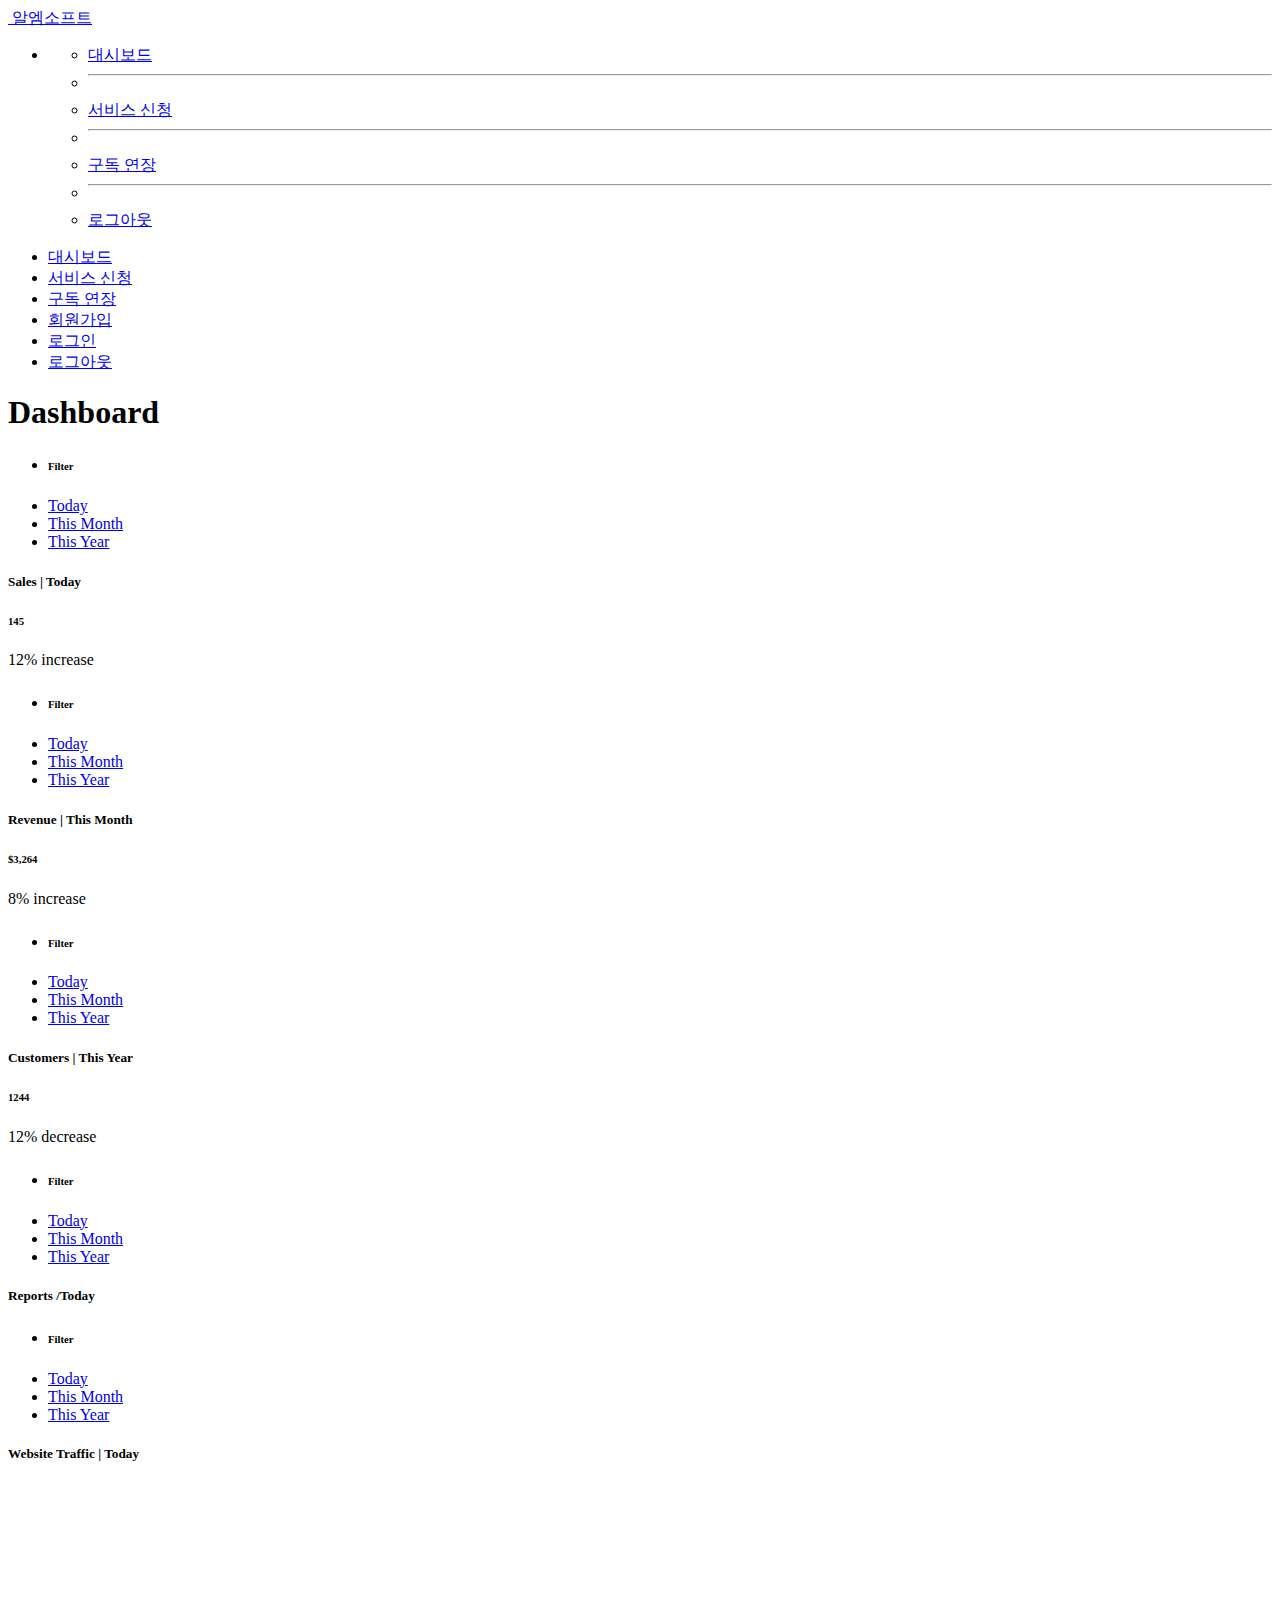
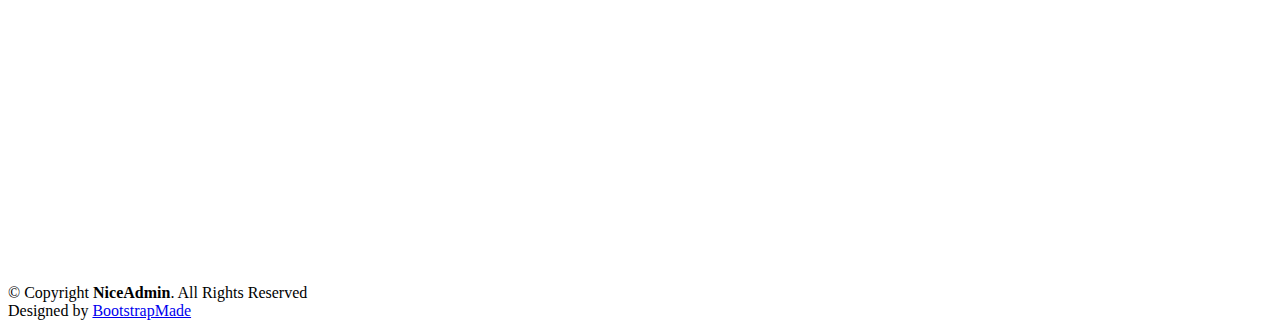
==== src/main/resources/templates/index.html @ 28821cec "인덱스 페이지" ====
<!DOCTYPE html>
<html lang="ko" xmlns:th="http://www.thymeleaf.org" xmlns:sec="http://www.thymeleaf.org/extras/spring-security">

<head>
  <meta charset="utf-8">
  <meta content="width=device-width, initial-scale=1.0" name="viewport">

  <title>RMSoft</title>
  <meta content="" name="description">
  <meta content="" name="keywords">

  <!-- Favicons -->
  <link href="assets/img/favicon.png" rel="icon">
  <link href="assets/img/apple-touch-icon.png" rel="apple-touch-icon">

  <!-- Google Fonts -->
  <link href="https://fonts.gstatic.com" rel="preconnect">
  <link href="https://fonts.googleapis.com/css?family=Open+Sans:300,300i,400,400i,600,600i,700,700i|Nunito:300,300i,400,400i,600,600i,700,700i|Poppins:300,300i,400,400i,500,500i,600,600i,700,700i" rel="stylesheet">

  <!-- Vendor CSS Files -->
  <link href="assets/vendor/bootstrap/css/bootstrap.min.css" rel="stylesheet">
  <link href="assets/vendor/bootstrap-icons/bootstrap-icons.css" rel="stylesheet">
  <link href="assets/vendor/boxicons/css/boxicons.min.css" rel="stylesheet">
  <link href="assets/vendor/quill/quill.snow.css" rel="stylesheet">
  <link href="assets/vendor/quill/quill.bubble.css" rel="stylesheet">
  <link href="assets/vendor/remixicon/remixicon.css" rel="stylesheet">
  <link href="assets/vendor/simple-datatables/style.css" rel="stylesheet">

  <!-- Template Main CSS File -->
  <link href="assets/css/style.css" rel="stylesheet">

  <!-- =======================================================
  * Template Name: NiceAdmin
  * Updated: Jan 09 2024 with Bootstrap v5.3.2
  * Template URL: https://bootstrapmade.com/nice-admin-bootstrap-admin-html-template/
  * Author: BootstrapMade.com
  * License: https://bootstrapmade.com/license/
  ======================================================== -->
</head>

<body>

  <!-- ======= Header ======= -->
  <header id="header" class="header fixed-top d-flex align-items-center">

    <div class="d-flex align-items-center justify-content-between">
      <a href="dashboard.html" class="logo d-flex align-items-center">
        <img src="assets/img/logo.png" alt="">
        <span class="d-none d-lg-block">알엠소프트</span>
      </a>
      <i class="bi bi-list toggle-sidebar-btn"></i>
    </div><!-- End Logo -->

    <th:block sec:authorize="isAuthenticated()">
      <nav class="header-nav ms-auto">
        <ul class="d-flex align-items-center">

          <li class="nav-item dropdown pe-3">

            <a class="nav-link nav-profile d-flex align-items-center pe-0" href="#" data-bs-toggle="dropdown">
              <span class="d-none d-md-block dropdown-toggle ps-2" th:text="${memberName}+'님'"></span>
            </a><!-- End Profile Iamge Icon -->

            <ul class="dropdown-menu dropdown-menu-end dropdown-menu-arrow profile">
              <li>
                <a class="dropdown-item d-flex align-items-center" href="/dashboard">
                  <i class="bi bi-grid"></i>
                  <span>대시보드</span>
                </a>
              </li>
              <li>
                <hr class="dropdown-divider">
              </li>

              <li>
                <a class="dropdown-item d-flex align-items-center" href="/">
                  <i class="bi bi-journal-text"></i>
                  <span>서비스 신청</span>
                </a>
              </li>
              <li>
                <hr class="dropdown-divider">
              </li>

              <li>
                <a class="dropdown-item d-flex align-items-center" href="/">
                  <i class="bi bi-journal-text"></i>
                  <span>구독 연장</span>
                </a>
              </li>
              <li>
                <hr class="dropdown-divider">
              </li>

              <li>
                <a class="dropdown-item d-flex align-items-center" href="/logout">
                  <i class="bi bi-box-arrow-right"></i>
                  <span>로그아웃</span>
                </a>
              </li>
            </ul><!-- End Profile Dropdown Items -->
          </li><!-- End Profile Nav -->

        </ul>
      </nav><!-- End Icons Navigation -->
    </th:block>
  </header><!-- End Header -->

  <!-- ======= Sidebar ======= -->
  <aside id="sidebar" class="sidebar">

    <ul class="sidebar-nav" id="sidebar-nav">

      <li class="nav-item">
        <a class="nav-link collapsed" href="/dashboard">
          <i class="bi bi-grid"></i>
          <span>대시보드</span>
        </a>
      </li>

      <li class="nav-item">
        <a class="nav-link collapsed" href="/serviceApplication">
          <i class="bi bi-journal-text"></i>
          <span>서비스 신청</span>
        </a>
      </li>

      <li class="nav-item">
        <a class="nav-link collapsed" href="#">
          <i class="bi bi-journal-text"></i>
          <span>구독 연장</span>
        </a>
      </li>

      <div sec:authorize="!isAuthenticated()">
        <li class="nav-item">
          <a class="nav-link collapsed" href="/signup">
            <i class="bi bi-card-list"></i>
            <span>회원가입</span>
          </a>
        </li>
      </div>

      <div sec:authorize="!isAuthenticated()">
        <li class="nav-item">
          <a class="nav-link collapsed" href="/signin">
            <i class="bi bi-box-arrow-in-right"></i>
            <span>로그인</span>
          </a>
        </li><!-- End Login Page Nav -->
      </div>

      <div sec:authorize="isAuthenticated()">
        <li class="nav-item">
          <a class="nav-link collapsed" href="/logout">
            <i class="bi bi-box-arrow-right"></i>
            <span>로그아웃</span>
          </a>
        </li>
      </div>

    </ul>

  </aside><!-- End Sidebar-->

  <main id="main" class="main">

    <div class="pagetitle">
      <h1>Dashboard</h1>
    </div><!-- End Page Title -->

    <section class="section dashboard">
      <div class="row">

        <!-- Left side columns -->
        <div class="col-lg-8">
          <div class="row">

            <!-- Sales Card -->
            <div class="col-xxl-4 col-md-6">
              <div class="card info-card sales-card">

                <div class="filter">
                  <a class="icon" href="#" data-bs-toggle="dropdown"><i class="bi bi-three-dots"></i></a>
                  <ul class="dropdown-menu dropdown-menu-end dropdown-menu-arrow">
                    <li class="dropdown-header text-start">
                      <h6>Filter</h6>
                    </li>

                    <li><a class="dropdown-item" href="#">Today</a></li>
                    <li><a class="dropdown-item" href="#">This Month</a></li>
                    <li><a class="dropdown-item" href="#">This Year</a></li>
                  </ul>
                </div>

                <div class="card-body">
                  <h5 class="card-title">Sales <span>| Today</span></h5>

                  <div class="d-flex align-items-center">
                    <div class="card-icon rounded-circle d-flex align-items-center justify-content-center">
                      <i class="bi bi-cart"></i>
                    </div>
                    <div class="ps-3">
                      <h6>145</h6>
                      <span class="text-success small pt-1 fw-bold">12%</span> <span class="text-muted small pt-2 ps-1">increase</span>

                    </div>
                  </div>
                </div>

              </div>
            </div><!-- End Sales Card -->

            <!-- Revenue Card -->
            <div class="col-xxl-4 col-md-6">
              <div class="card info-card revenue-card">

                <div class="filter">
                  <a class="icon" href="#" data-bs-toggle="dropdown"><i class="bi bi-three-dots"></i></a>
                  <ul class="dropdown-menu dropdown-menu-end dropdown-menu-arrow">
                    <li class="dropdown-header text-start">
                      <h6>Filter</h6>
                    </li>

                    <li><a class="dropdown-item" href="#">Today</a></li>
                    <li><a class="dropdown-item" href="#">This Month</a></li>
                    <li><a class="dropdown-item" href="#">This Year</a></li>
                  </ul>
                </div>

                <div class="card-body">
                  <h5 class="card-title">Revenue <span>| This Month</span></h5>

                  <div class="d-flex align-items-center">
                    <div class="card-icon rounded-circle d-flex align-items-center justify-content-center">
                      <i class="bi bi-currency-dollar"></i>
                    </div>
                    <div class="ps-3">
                      <h6>$3,264</h6>
                      <span class="text-success small pt-1 fw-bold">8%</span> <span class="text-muted small pt-2 ps-1">increase</span>

                    </div>
                  </div>
                </div>

              </div>
            </div><!-- End Revenue Card -->

            <!-- Customers Card -->
            <div class="col-xxl-4 col-xl-12">

              <div class="card info-card customers-card">

                <div class="filter">
                  <a class="icon" href="#" data-bs-toggle="dropdown"><i class="bi bi-three-dots"></i></a>
                  <ul class="dropdown-menu dropdown-menu-end dropdown-menu-arrow">
                    <li class="dropdown-header text-start">
                      <h6>Filter</h6>
                    </li>

                    <li><a class="dropdown-item" href="#">Today</a></li>
                    <li><a class="dropdown-item" href="#">This Month</a></li>
                    <li><a class="dropdown-item" href="#">This Year</a></li>
                  </ul>
                </div>

                <div class="card-body">
                  <h5 class="card-title">Customers <span>| This Year</span></h5>

                  <div class="d-flex align-items-center">
                    <div class="card-icon rounded-circle d-flex align-items-center justify-content-center">
                      <i class="bi bi-people"></i>
                    </div>
                    <div class="ps-3">
                      <h6>1244</h6>
                      <span class="text-danger small pt-1 fw-bold">12%</span> <span class="text-muted small pt-2 ps-1">decrease</span>

                    </div>
                  </div>

                </div>
              </div>

            </div><!-- End Customers Card -->

            <!-- Reports -->
            <div class="col-12">
              <div class="card">

                <div class="filter">
                  <a class="icon" href="#" data-bs-toggle="dropdown"><i class="bi bi-three-dots"></i></a>
                  <ul class="dropdown-menu dropdown-menu-end dropdown-menu-arrow">
                    <li class="dropdown-header text-start">
                      <h6>Filter</h6>
                    </li>

                    <li><a class="dropdown-item" href="#">Today</a></li>
                    <li><a class="dropdown-item" href="#">This Month</a></li>
                    <li><a class="dropdown-item" href="#">This Year</a></li>
                  </ul>
                </div>

                <div class="card-body">
                  <h5 class="card-title">Reports <span>/Today</span></h5>

                  <!-- Line Chart -->
                  <div id="reportsChart"></div>

                  <script>
                    document.addEventListener("DOMContentLoaded", () => {
                      new ApexCharts(document.querySelector("#reportsChart"), {
                        series: [ {
                          name: 'Customers',
                          data: [15, 11, 32, 18, 9, 24, 11]
                        }],
                        chart: {
                          height: 350,
                          type: 'area',
                          toolbar: {
                            show: false
                          },
                        },
                        markers: {
                          size: 4
                        },
                        colors: ['#4154f1', '#2eca6a', '#ff771d'],
                        fill: {
                          type: "gradient",
                          gradient: {
                            shadeIntensity: 1,
                            opacityFrom: 0.3,
                            opacityTo: 0.4,
                            stops: [0, 90, 100]
                          }
                        },
                        dataLabels: {
                          enabled: false
                        },
                        stroke: {
                          curve: 'smooth',
                          width: 2
                        },
                        xaxis: {
                          type: 'datetime',
                          categories: ["2018-09-19T00:00:00.000Z", "2018-09-19T01:30:00.000Z", "2018-09-19T02:30:00.000Z", "2018-09-19T03:30:00.000Z", "2018-09-19T04:30:00.000Z", "2018-09-19T05:30:00.000Z", "2018-09-19T06:30:00.000Z"]
                        },
                        tooltip: {
                          x: {
                            format: 'dd/MM/yy HH:mm'
                          },
                        }
                      }).render();
                    });
                  </script>
                  <!-- End Line Chart -->

                </div>

              </div>
            </div><!-- End Reports -->

          </div>
        </div><!-- End Left side columns -->

        <!-- Right side columns -->
        <div class="col-lg-4">

          <!-- Website Traffic -->
          <div class="card">
            <div class="filter">
              <a class="icon" href="#" data-bs-toggle="dropdown"><i class="bi bi-three-dots"></i></a>
              <ul class="dropdown-menu dropdown-menu-end dropdown-menu-arrow">
                <li class="dropdown-header text-start">
                  <h6>Filter</h6>
                </li>

                <li><a class="dropdown-item" href="#">Today</a></li>
                <li><a class="dropdown-item" href="#">This Month</a></li>
                <li><a class="dropdown-item" href="#">This Year</a></li>
              </ul>
            </div>

            <div class="card-body pb-0">
              <h5 class="card-title">Website Traffic <span>| Today</span></h5>

              <div id="trafficChart" style="min-height: 400px;" class="echart"></div>

              <script>
                document.addEventListener("DOMContentLoaded", () => {
                  echarts.init(document.querySelector("#trafficChart")).setOption({
                    tooltip: {
                      trigger: 'item'
                    },
                    legend: {
                      top: '5%',
                      left: 'center'
                    },
                    series: [{
                      name: 'Access From',
                      type: 'pie',
                      radius: ['40%', '70%'],
                      avoidLabelOverlap: false,
                      label: {
                        show: false,
                        position: 'center'
                      },
                      emphasis: {
                        label: {
                          show: true,
                          fontSize: '18',
                          fontWeight: 'bold'
                        }
                      },
                      labelLine: {
                        show: false
                      },
                      data: [
                        {
                          value: 484,
                          name: 'Union Ads'
                        },
                        {
                          value: 300,
                          name: 'Video Ads'
                        }
                      ]
                    }]
                  });
                });
              </script>

            </div>
          </div><!-- End Website Traffic -->

        </div><!-- End Right side columns -->

      </div>
    </section>

  </main><!-- End #main -->

  <!-- ======= Footer ======= -->
  <footer id="footer" class="footer">
    <div class="copyright">
      &copy; Copyright <strong><span>NiceAdmin</span></strong>. All Rights Reserved
    </div>
    <div class="credits">
      <!-- All the links in the footer should remain intact. -->
      <!-- You can delete the links only if you purchased the pro version. -->
      <!-- Licensing information: https://bootstrapmade.com/license/ -->
      <!-- Purchase the pro version with working PHP/AJAX contact form: https://bootstrapmade.com/nice-admin-bootstrap-admin-html-template/ -->
      Designed by <a href="https://bootstrapmade.com/">BootstrapMade</a>
    </div>
  </footer><!-- End Footer -->

  <a href="#" class="back-to-top d-flex align-items-center justify-content-center"><i class="bi bi-arrow-up-short"></i></a>

  <!-- Vendor JS Files -->
  <script src="assets/vendor/apexcharts/apexcharts.min.js"></script>
  <script src="assets/vendor/bootstrap/js/bootstrap.bundle.min.js"></script>
  <script src="assets/vendor/chart.js/chart.umd.js"></script>
  <script src="assets/vendor/echarts/echarts.min.js"></script>
  <script src="assets/vendor/quill/quill.min.js"></script>
  <script src="assets/vendor/simple-datatables/simple-datatables.js"></script>
  <script src="assets/vendor/tinymce/tinymce.min.js"></script>
  <script src="assets/vendor/php-email-form/validate.js"></script>

  <!-- Template Main JS File -->
  <script src="assets/js/main.js"></script>

</body>

</html>
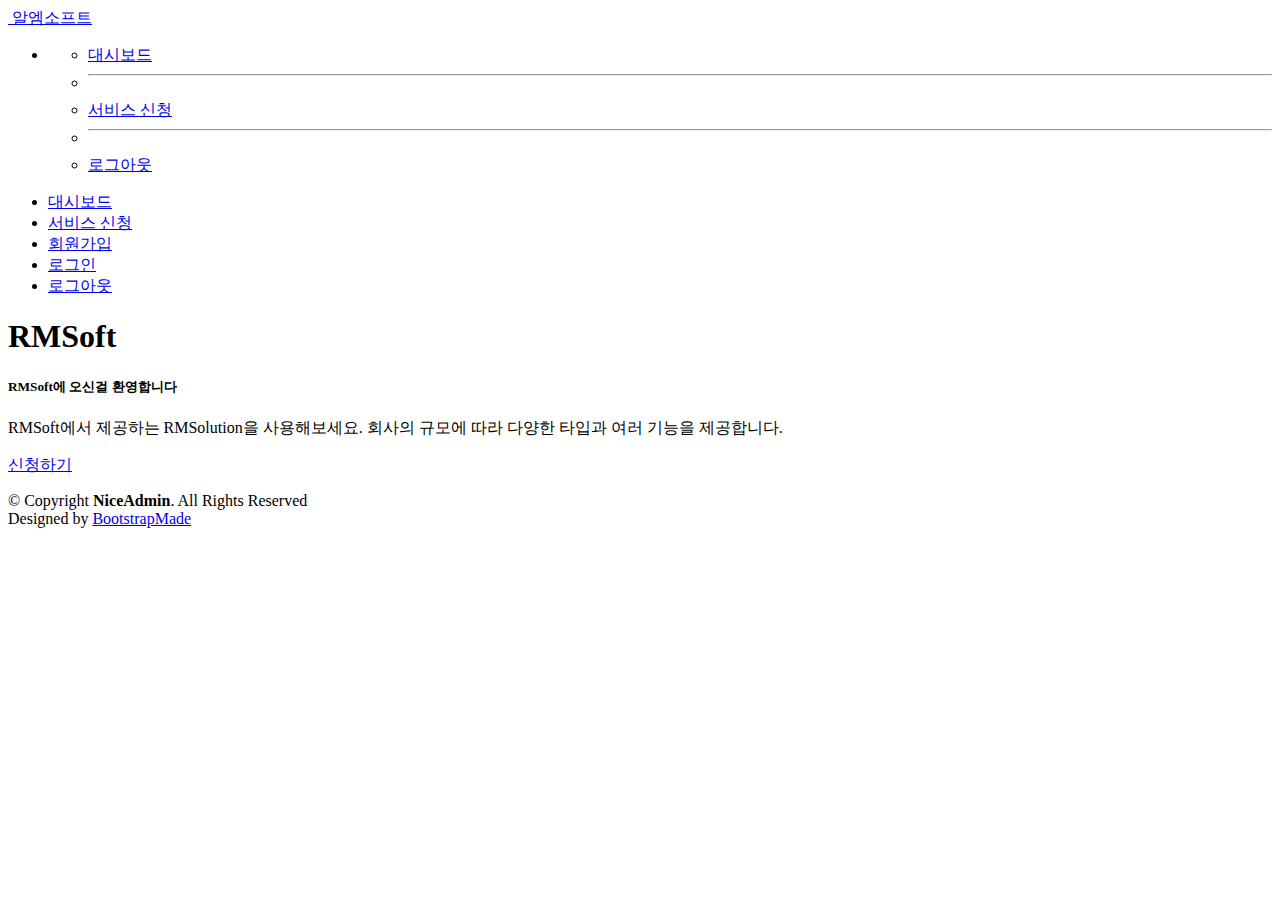
==== commit ec8aacc7: "최종 수정" ====
--- a/src/main/resources/templates/index.html
+++ b/src/main/resources/templates/index.html
@@ -44,7 +44,7 @@
   <header id="header" class="header fixed-top d-flex align-items-center">
 
     <div class="d-flex align-items-center justify-content-between">
-      <a href="dashboard.html" class="logo d-flex align-items-center">
+      <a href="/" class="logo d-flex align-items-center">
         <img src="assets/img/logo.png" alt="">
         <span class="d-none d-lg-block">알엠소프트</span>
       </a>
@@ -73,19 +73,9 @@
               </li>
 
               <li>
-                <a class="dropdown-item d-flex align-items-center" href="/">
+                <a class="dropdown-item d-flex align-items-center" href="/serviceApplication">
                   <i class="bi bi-journal-text"></i>
                   <span>서비스 신청</span>
-                </a>
-              </li>
-              <li>
-                <hr class="dropdown-divider">
-              </li>
-
-              <li>
-                <a class="dropdown-item d-flex align-items-center" href="/">
-                  <i class="bi bi-journal-text"></i>
-                  <span>구독 연장</span>
                 </a>
               </li>
               <li>
@@ -122,13 +112,6 @@
         <a class="nav-link collapsed" href="/serviceApplication">
           <i class="bi bi-journal-text"></i>
           <span>서비스 신청</span>
-        </a>
-      </li>
-
-      <li class="nav-item">
-        <a class="nav-link collapsed" href="#">
-          <i class="bi bi-journal-text"></i>
-          <span>구독 연장</span>
         </a>
       </li>
 
@@ -166,273 +149,22 @@
   <main id="main" class="main">
 
     <div class="pagetitle">
-      <h1>Dashboard</h1>
+      <h1>RMSoft</h1>
     </div><!-- End Page Title -->
 
     <section class="section dashboard">
       <div class="row">
-
-        <!-- Left side columns -->
-        <div class="col-lg-8">
-          <div class="row">
-
-            <!-- Sales Card -->
-            <div class="col-xxl-4 col-md-6">
-              <div class="card info-card sales-card">
-
-                <div class="filter">
-                  <a class="icon" href="#" data-bs-toggle="dropdown"><i class="bi bi-three-dots"></i></a>
-                  <ul class="dropdown-menu dropdown-menu-end dropdown-menu-arrow">
-                    <li class="dropdown-header text-start">
-                      <h6>Filter</h6>
-                    </li>
-
-                    <li><a class="dropdown-item" href="#">Today</a></li>
-                    <li><a class="dropdown-item" href="#">This Month</a></li>
-                    <li><a class="dropdown-item" href="#">This Year</a></li>
-                  </ul>
-                </div>
-
-                <div class="card-body">
-                  <h5 class="card-title">Sales <span>| Today</span></h5>
-
-                  <div class="d-flex align-items-center">
-                    <div class="card-icon rounded-circle d-flex align-items-center justify-content-center">
-                      <i class="bi bi-cart"></i>
-                    </div>
-                    <div class="ps-3">
-                      <h6>145</h6>
-                      <span class="text-success small pt-1 fw-bold">12%</span> <span class="text-muted small pt-2 ps-1">increase</span>
-
-                    </div>
-                  </div>
-                </div>
-
-              </div>
-            </div><!-- End Sales Card -->
-
-            <!-- Revenue Card -->
-            <div class="col-xxl-4 col-md-6">
-              <div class="card info-card revenue-card">
-
-                <div class="filter">
-                  <a class="icon" href="#" data-bs-toggle="dropdown"><i class="bi bi-three-dots"></i></a>
-                  <ul class="dropdown-menu dropdown-menu-end dropdown-menu-arrow">
-                    <li class="dropdown-header text-start">
-                      <h6>Filter</h6>
-                    </li>
-
-                    <li><a class="dropdown-item" href="#">Today</a></li>
-                    <li><a class="dropdown-item" href="#">This Month</a></li>
-                    <li><a class="dropdown-item" href="#">This Year</a></li>
-                  </ul>
-                </div>
-
-                <div class="card-body">
-                  <h5 class="card-title">Revenue <span>| This Month</span></h5>
-
-                  <div class="d-flex align-items-center">
-                    <div class="card-icon rounded-circle d-flex align-items-center justify-content-center">
-                      <i class="bi bi-currency-dollar"></i>
-                    </div>
-                    <div class="ps-3">
-                      <h6>$3,264</h6>
-                      <span class="text-success small pt-1 fw-bold">8%</span> <span class="text-muted small pt-2 ps-1">increase</span>
-
-                    </div>
-                  </div>
-                </div>
-
-              </div>
-            </div><!-- End Revenue Card -->
-
-            <!-- Customers Card -->
-            <div class="col-xxl-4 col-xl-12">
-
-              <div class="card info-card customers-card">
-
-                <div class="filter">
-                  <a class="icon" href="#" data-bs-toggle="dropdown"><i class="bi bi-three-dots"></i></a>
-                  <ul class="dropdown-menu dropdown-menu-end dropdown-menu-arrow">
-                    <li class="dropdown-header text-start">
-                      <h6>Filter</h6>
-                    </li>
-
-                    <li><a class="dropdown-item" href="#">Today</a></li>
-                    <li><a class="dropdown-item" href="#">This Month</a></li>
-                    <li><a class="dropdown-item" href="#">This Year</a></li>
-                  </ul>
-                </div>
-
-                <div class="card-body">
-                  <h5 class="card-title">Customers <span>| This Year</span></h5>
-
-                  <div class="d-flex align-items-center">
-                    <div class="card-icon rounded-circle d-flex align-items-center justify-content-center">
-                      <i class="bi bi-people"></i>
-                    </div>
-                    <div class="ps-3">
-                      <h6>1244</h6>
-                      <span class="text-danger small pt-1 fw-bold">12%</span> <span class="text-muted small pt-2 ps-1">decrease</span>
-
-                    </div>
-                  </div>
-
-                </div>
-              </div>
-
-            </div><!-- End Customers Card -->
-
-            <!-- Reports -->
-            <div class="col-12">
-              <div class="card">
-
-                <div class="filter">
-                  <a class="icon" href="#" data-bs-toggle="dropdown"><i class="bi bi-three-dots"></i></a>
-                  <ul class="dropdown-menu dropdown-menu-end dropdown-menu-arrow">
-                    <li class="dropdown-header text-start">
-                      <h6>Filter</h6>
-                    </li>
-
-                    <li><a class="dropdown-item" href="#">Today</a></li>
-                    <li><a class="dropdown-item" href="#">This Month</a></li>
-                    <li><a class="dropdown-item" href="#">This Year</a></li>
-                  </ul>
-                </div>
-
-                <div class="card-body">
-                  <h5 class="card-title">Reports <span>/Today</span></h5>
-
-                  <!-- Line Chart -->
-                  <div id="reportsChart"></div>
-
-                  <script>
-                    document.addEventListener("DOMContentLoaded", () => {
-                      new ApexCharts(document.querySelector("#reportsChart"), {
-                        series: [ {
-                          name: 'Customers',
-                          data: [15, 11, 32, 18, 9, 24, 11]
-                        }],
-                        chart: {
-                          height: 350,
-                          type: 'area',
-                          toolbar: {
-                            show: false
-                          },
-                        },
-                        markers: {
-                          size: 4
-                        },
-                        colors: ['#4154f1', '#2eca6a', '#ff771d'],
-                        fill: {
-                          type: "gradient",
-                          gradient: {
-                            shadeIntensity: 1,
-                            opacityFrom: 0.3,
-                            opacityTo: 0.4,
-                            stops: [0, 90, 100]
-                          }
-                        },
-                        dataLabels: {
-                          enabled: false
-                        },
-                        stroke: {
-                          curve: 'smooth',
-                          width: 2
-                        },
-                        xaxis: {
-                          type: 'datetime',
-                          categories: ["2018-09-19T00:00:00.000Z", "2018-09-19T01:30:00.000Z", "2018-09-19T02:30:00.000Z", "2018-09-19T03:30:00.000Z", "2018-09-19T04:30:00.000Z", "2018-09-19T05:30:00.000Z", "2018-09-19T06:30:00.000Z"]
-                        },
-                        tooltip: {
-                          x: {
-                            format: 'dd/MM/yy HH:mm'
-                          },
-                        }
-                      }).render();
-                    });
-                  </script>
-                  <!-- End Line Chart -->
-
-                </div>
-
-              </div>
-            </div><!-- End Reports -->
-
+        <!-- Default Card -->
+        <div class="card">
+          <div class="card-body">
+            <h5 class="card-title">RMSoft에 오신걸 환영합니다</h5>
+            <p>RMSoft에서 제공하는 RMSolution을 사용해보세요. 회사의 규모에 따라 다양한 타입과 여러 기능을 제공합니다.</p>
+            <p class="card-text"><a href="/serviceApplication" class="btn btn-primary">신청하기</a></p>
           </div>
-        </div><!-- End Left side columns -->
-
-        <!-- Right side columns -->
-        <div class="col-lg-4">
-
-          <!-- Website Traffic -->
-          <div class="card">
-            <div class="filter">
-              <a class="icon" href="#" data-bs-toggle="dropdown"><i class="bi bi-three-dots"></i></a>
-              <ul class="dropdown-menu dropdown-menu-end dropdown-menu-arrow">
-                <li class="dropdown-header text-start">
-                  <h6>Filter</h6>
-                </li>
-
-                <li><a class="dropdown-item" href="#">Today</a></li>
-                <li><a class="dropdown-item" href="#">This Month</a></li>
-                <li><a class="dropdown-item" href="#">This Year</a></li>
-              </ul>
-            </div>
-
-            <div class="card-body pb-0">
-              <h5 class="card-title">Website Traffic <span>| Today</span></h5>
-
-              <div id="trafficChart" style="min-height: 400px;" class="echart"></div>
-
-              <script>
-                document.addEventListener("DOMContentLoaded", () => {
-                  echarts.init(document.querySelector("#trafficChart")).setOption({
-                    tooltip: {
-                      trigger: 'item'
-                    },
-                    legend: {
-                      top: '5%',
-                      left: 'center'
-                    },
-                    series: [{
-                      name: 'Access From',
-                      type: 'pie',
-                      radius: ['40%', '70%'],
-                      avoidLabelOverlap: false,
-                      label: {
-                        show: false,
-                        position: 'center'
-                      },
-                      emphasis: {
-                        label: {
-                          show: true,
-                          fontSize: '18',
-                          fontWeight: 'bold'
-                        }
-                      },
-                      labelLine: {
-                        show: false
-                      },
-                      data: [
-                        {
-                          value: 484,
-                          name: 'Union Ads'
-                        },
-                        {
-                          value: 300,
-                          name: 'Video Ads'
-                        }
-                      ]
-                    }]
-                  });
-                });
-              </script>
-
-            </div>
-          </div><!-- End Website Traffic -->
-
-        </div><!-- End Right side columns -->
+        </div><!-- End Default Card -->
+
+
+
 
       </div>
     </section>
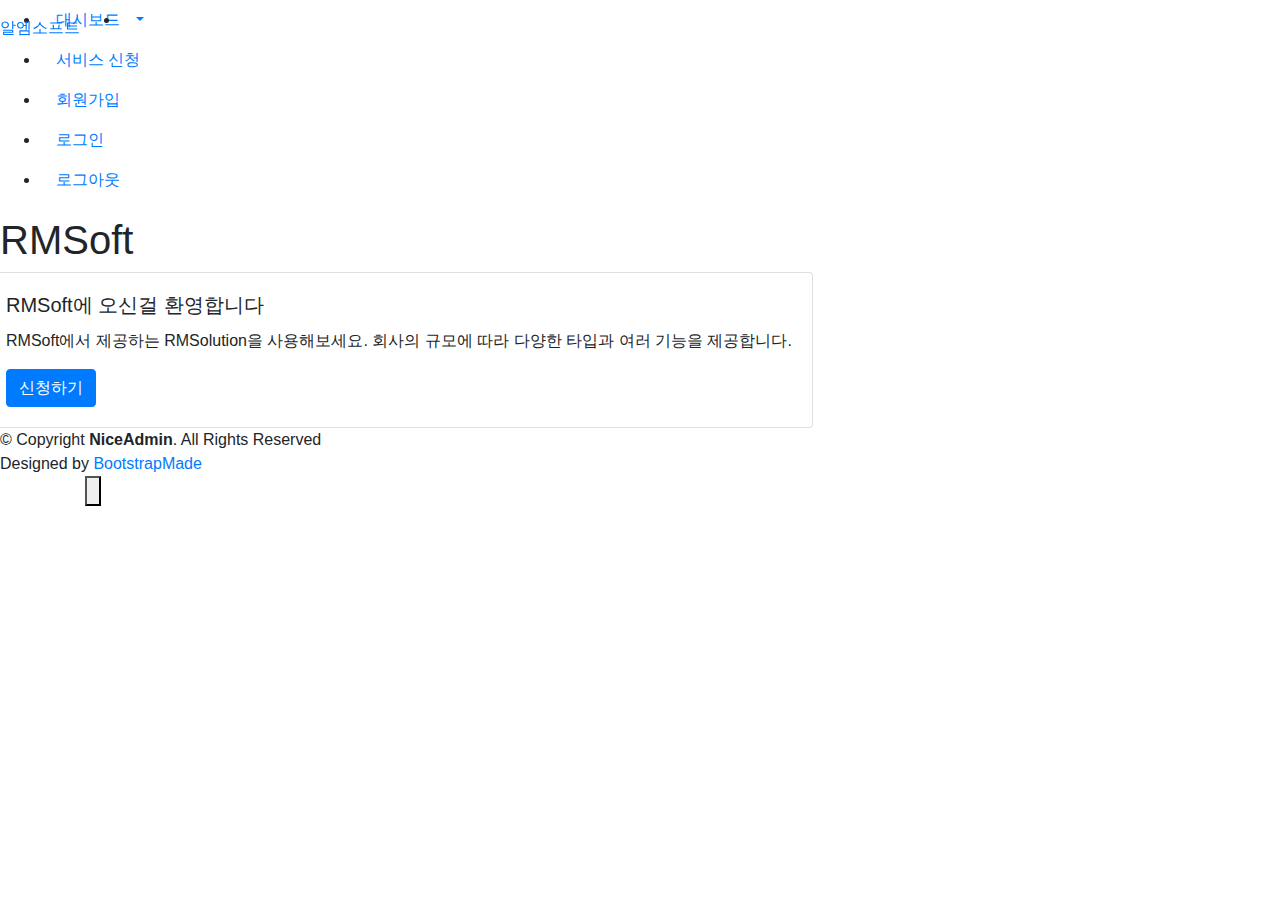
==== commit ed71ec54: "채팅 기능 기본구성" ====
--- a/src/main/resources/templates/index.html
+++ b/src/main/resources/templates/index.html
@@ -1,5 +1,9 @@
 <!DOCTYPE html>
 <html lang="ko" xmlns:th="http://www.thymeleaf.org" xmlns:sec="http://www.thymeleaf.org/extras/spring-security">
+<!-- 채팅 -->
+<link href="//maxcdn.bootstrapcdn.com/bootstrap/4.1.1/css/bootstrap.min.css" rel="stylesheet" id="bootstrap-css">
+<script src="//maxcdn.bootstrapcdn.com/bootstrap/4.1.1/js/bootstrap.min.js"></script>
+<script src="//cdnjs.cloudflare.com/ajax/libs/jquery/3.2.1/jquery.min.js"></script>
 
 <head>
   <meta charset="utf-8">
@@ -8,6 +12,10 @@
   <title>RMSoft</title>
   <meta content="" name="description">
   <meta content="" name="keywords">
+
+  <!-- 채팅 -->
+  <link href="https://cdnjs.cloudflare.com/ajax/libs/font-awesome/4.7.0/css/font-awesome.css" type="text/css" rel="stylesheet">
+  <link rel="stylesheet" href="/css/chat.css">
 
   <!-- Favicons -->
   <link href="assets/img/favicon.png" rel="icon">
@@ -186,6 +194,78 @@
   </footer><!-- End Footer -->
 
   <a href="#" class="back-to-top d-flex align-items-center justify-content-center"><i class="bi bi-arrow-up-short"></i></a>
+
+  <div class="container" >
+
+    <div class="chat-bar" id="chatBar">
+      <button onclick="toggleChat()">
+        <svg xmlns="http://www.w3.org/2000/svg" class="bi bi-chat-dots" viewBox="0 0 16 16">
+          <path d="M5 8a1 1 0 1 1-2 0 1 1 0 0 1 2 0zm4 0a1 1 0 1 1-2 0 1 1 0 0 1 2 0zm3 1a1 1 0 1 0 0-2 1 1 0 0 0 0 2z"/>
+          <path d="m2.165 15.803.02-.004c1.83-.363 2.948-.842 3.468-1.105A9.06 9.06 0 0 0 8 15c4.418 0 8-3.134 8-7s-3.582-7-8-7-8 3.134-8 7c0 1.76.743 3.37 1.97 4.6a10.437 10.437 0 0 1-.524 2.318l-.003.011a10.722 10.722 0 0 1-.244.637c-.079.186.074.394.273.362a21.673 21.673 0 0 0 .693-.125zm.8-3.108a1 1 0 0 0-.287-.801C1.618 10.83 1 9.468 1 8c0-3.192 3.004-6 7-6s7 2.808 7 6c0 3.193-3.004 6-7 6a8.06 8.06 0 0 1-2.088-.272 1 1 0 0 0-.711.074c-.387.196-1.24.57-2.634.893a10.97 10.97 0 0 0 .398-2z"/>
+        </svg>
+      </button>
+    </div>
+
+    <!-- 채팅 -->
+    <div class="mesgs" id="chatInterface" style="display: none">
+      <div class="chat-header">
+        <h3 class="center-header">채팅 상담</h3>
+        <button class="close-chat" onclick="toggleChat()">X</button>
+      </div>
+      <div class="msg_history">
+
+        <div class="chat-box-single-line">
+          <abbr class="timestamp">October 8th, 2015</abbr>
+        </div>
+
+        <div class="incoming_msg">
+          <div class="incoming_msg_img"> <img src="https://ptetutorials.com/images/user-profile.png" alt="sunil"> </div>
+          <div class="received_msg">
+            <div class="received_withd_msg">
+              <p>Test which is a new approach to have all
+                solutions</p>
+              <span class="time_date"> 11:01 AM    |    June 9</span></div>
+          </div>
+        </div>
+        <div class="outgoing_msg">
+          <div class="sent_msg">
+            <p>Test which is a new approach to have all
+              solutions</p>
+            <span class="time_date"> 11:01 AM    |    June 9</span> </div>
+        </div>
+        <div class="incoming_msg">
+          <div class="incoming_msg_img"> <img src="https://ptetutorials.com/images/user-profile.png" alt="sunil"> </div>
+          <div class="received_msg">
+            <div class="received_withd_msg">
+              <p>Test, which is a new approach to have</p>
+              <span class="time_date"> 11:01 AM    |    Yesterday</span></div>
+          </div>
+        </div>
+        <div class="outgoing_msg">
+          <div class="sent_msg">
+            <p>Apollo University, Delhi, India Test</p>
+            <span class="time_date"> 11:01 AM    |    Today</span> </div>
+        </div>
+        <div class="incoming_msg">
+          <div class="incoming_msg_img"> <img src="https://ptetutorials.com/images/user-profile.png" alt="sunil"> </div>
+          <div class="received_msg">
+            <div class="received_withd_msg">
+              <p>We work directly with our designers and suppliers,
+                and sell direct to you, which means quality, exclusive
+                products, at a price anyone can afford.</p>
+              <span class="time_date"> 11:01 AM    |    Today</span></div>
+          </div>
+        </div>
+      </div>
+      <div class="type_msg">
+        <div class="input_msg_write">
+          <input type="text" class="write_msg" placeholder="Type a message" />
+          <button class="msg_send_btn" type="button"><i class="fa fa-paper-plane-o" aria-hidden="true"></i></button>
+        </div>
+      </div>
+    </div>
+
+  </div>
 
   <!-- Vendor JS Files -->
   <script src="assets/vendor/apexcharts/apexcharts.min.js"></script>
@@ -198,7 +278,9 @@
   <script src="assets/vendor/php-email-form/validate.js"></script>
 
   <!-- Template Main JS File -->
-  <script src="assets/js/main.js"></script>
+  <script src="/assets/js/main.js"></script>
+  <script src="/js/chat.js"></script>
+
 
 </body>
 
